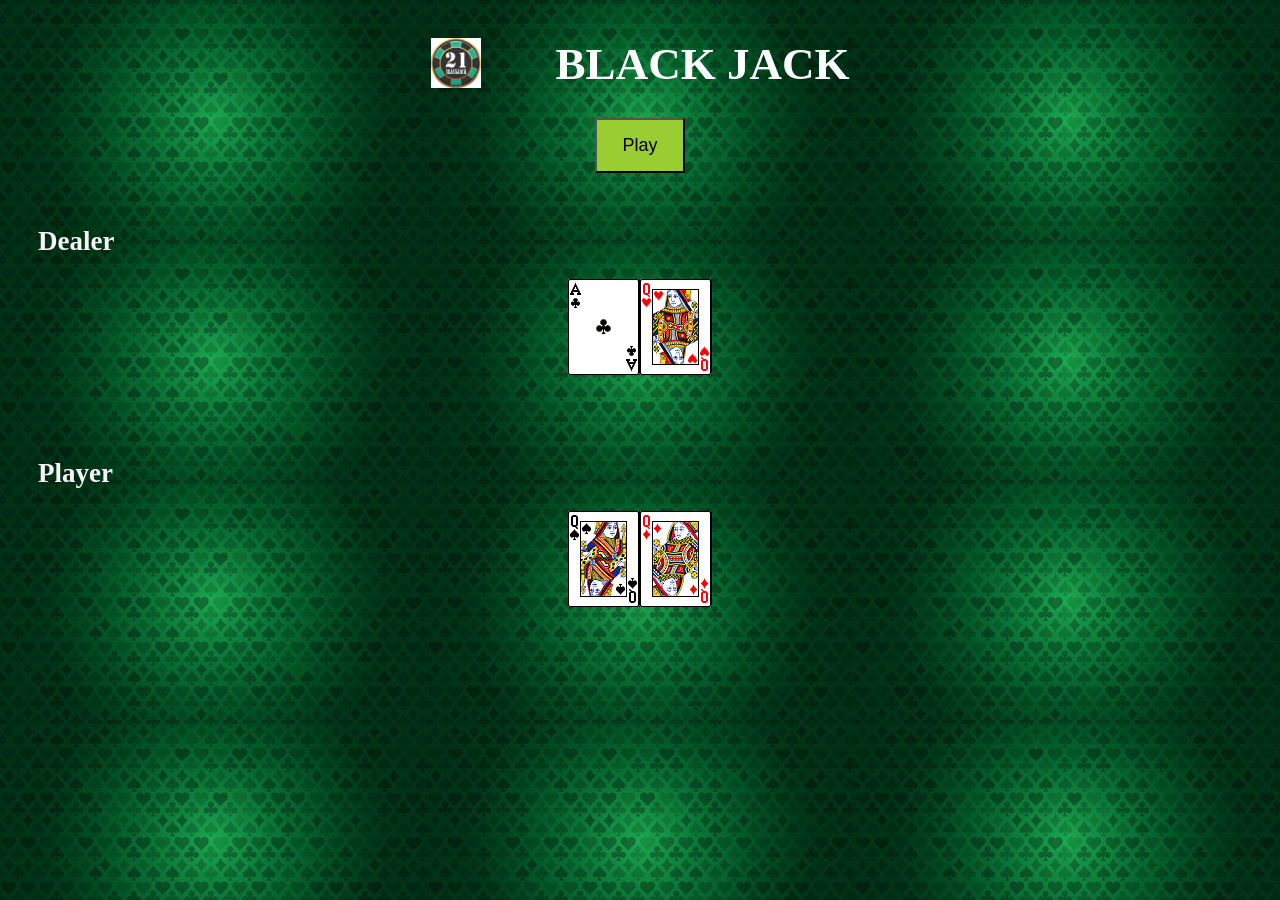
==== html/blackJack.html @ e99f3a0a "Made register page , and redirection to game page after succesfull login" ====
<!DOCTYPE html>
<html lang="en">
<head>
    <meta charset="UTF-8">
    <meta name="viewport" content="width=device-width, initial-scale=1.0">
    <title>Document</title>
    <script src="../js/blackJack.js"></script>
    <link rel="stylesheet" href="../styles/style.css">
</head>
<body>
     <header class="heading">
            <img src="../images/logo.png" class="logo">
            <h1 class="title">BLACK JACK </h1>
     </header>  
    <div >
    <button class="play_button">Play</button>
    </div>
    <section class="dealer">
        <h2>Dealer</h2>
        <div class="dealer-cards">
            <img src="../images/1.png">
            <img src="../images/11.png">

        </div>

    </section>
    <section class="player">
        <h2>Player</h2>
        <div class="player-cards">
            <img src="../images/10.png">
            <img src="../images/12.png">
        </div>
    </section>
    
</body>
</html>
---- styles/style.css ----
body
{
    
    background-image: url("../images/casino2.jpg");
}
.heading
{
    display: flex;
    align-items: center;
    justify-content: center;
    gap: 75px;
    flex-wrap: wrap;
}

.logo{
    width: 50px;
    height: 50px;
   align-content: end;
    
}

.title{
    height: 50px;
    font-size: 45px;
    font: weight 10px;
    color: white;
}
div{

    display: flex;
    justify-content: center;

}

.play_button
{
    display: flex;
    padding: 15px 25px;
    font-size: large;
    background-color:yellowgreen;
    align-items: center;
    justify-content: center;
   
}
.play_button:hover{
    background-color: green;
}

.dealer
{
   font-size: large;
   justify-content: center;
   color: whitesmoke;
   padding: 30px 30px;
   border-radius: 15px;


}
.player
{
    font-size: large;
    justify-content: center;
    color: whitesmoke;
    padding: 30px 30px;
    border-radius: 10px;
}



.login-container{
    display:flex;
    flex-direction: column;
    gap: 15px;
    justify-content: center;
    align-items: center;
    margin: 20px auto;
    padding: 30px;
}


.register-container{
    display:flex;
    flex-direction: column;
    gap: 15px;
    justify-content: center;
    align-items: center;
    margin: 20px auto;
    padding: 30px;
}
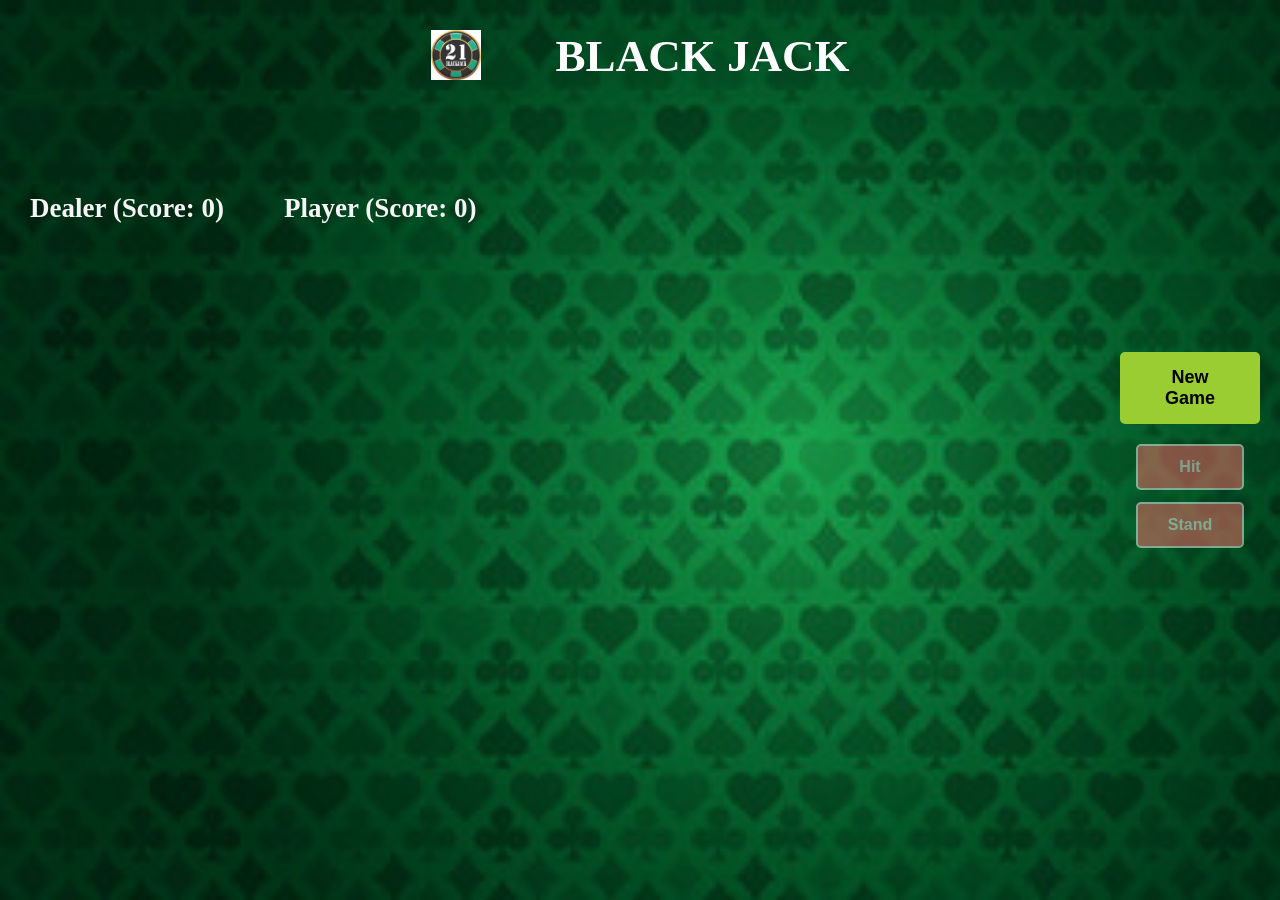
==== commit 7e92fa21: "Added Game Logic" ====
--- a/html/blackJack.html
+++ b/html/blackJack.html
@@ -3,7 +3,7 @@
 <head>
     <meta charset="UTF-8">
     <meta name="viewport" content="width=device-width, initial-scale=1.0">
-    <title>Document</title>
+    <title>Blackjack Game</title>
     <script src="../js/blackJack.js"></script>
     <link rel="stylesheet" href="../styles/style.css">
 </head>
@@ -12,25 +12,32 @@
             <img src="../images/logo.png" class="logo">
             <h1 class="title">BLACK JACK </h1>
      </header>  
-    <div >
-    <button class="play_button">Play</button>
-    </div>
-    <section class="dealer">
-        <h2>Dealer</h2>
-        <div class="dealer-cards">
-            <img src="../images/1.png">
-            <img src="../images/11.png">
+    
+    <div class="game-wrapper">
+        <div class="table-area">
+            <section class="dealer">
+                <h2>Dealer <span id="dealer-score">(Score: 0)</span></h2>
+                <div class="dealer-cards" id="dealer-cards">
+                </div>
+            </section>
 
+            <section class="player">
+                <h2>Player <span id="player-score">(Score: 0)</span></h2>
+                <div class="player-cards" id="player-cards">
+                </div>
+            </section>
+
+            <div class="result-message" id="result-message"></div>
         </div>
 
-    </section>
-    <section class="player">
-        <h2>Player</h2>
-        <div class="player-cards">
-            <img src="../images/10.png">
-            <img src="../images/12.png">
+        <div class="controls-right" aria-hidden="false">
+            <button class="play_button" onclick="startNewGame()">New Game</button>
+            <div class="game-actions-vertical">
+                <button class="action-button" id="hit-btn" onclick="playerHit()" disabled>Hit</button>
+                <button class="action-button" id="stand-btn" onclick="playerStand()" disabled>Stand</button>
+            </div>
         </div>
-    </section>
+    </div>
     
 </body>
 </html>
--- a/styles/style.css
+++ b/styles/style.css
@@ -3,7 +3,12 @@
 {
     
     background-image: url("../images/casino2.jpg");
-}
+    background-size: cover;
+    background-attachment: fixed;
+    margin: 0;
+    padding: 0;
+}
+
 .heading
 {
     display: flex;
@@ -11,6 +16,7 @@
     justify-content: center;
     gap: 75px;
     flex-wrap: wrap;
+    margin-bottom: 30px;
 }
 
 .logo{
@@ -26,11 +32,18 @@
     font: weight 10px;
     color: white;
 }
+
 div{
 
     display: flex;
     justify-content: center;
 
+}
+
+.game-controls {
+    display: flex;
+    justify-content: center;
+    margin-bottom: 30px;
 }
 
 .play_button
@@ -41,10 +54,15 @@
     background-color:yellowgreen;
     align-items: center;
     justify-content: center;
-   
-}
+    border: none;
+    border-radius: 5px;
+    cursor: pointer;
+    font-weight: bold;
+}
+
 .play_button:hover{
     background-color: green;
+    transform: scale(1.05);
 }
 
 .dealer
@@ -54,9 +72,18 @@
    color: whitesmoke;
    padding: 30px 30px;
    border-radius: 15px;
-
-
-}
+   margin-bottom: 30px;
+}
+
+.dealer-cards {
+    display: flex;
+    gap: 15px;
+    justify-content: center;
+    flex-wrap: nowrap;
+    overflow-x: auto;
+    margin-top: 15px;
+}
+
 .player
 {
     font-size: large;
@@ -64,9 +91,117 @@
     color: whitesmoke;
     padding: 30px 30px;
     border-radius: 10px;
-}
-
-
+    margin-bottom: 30px;
+}
+
+.player-cards {
+    display: flex;
+    gap: 15px;
+    justify-content: center;
+    flex-wrap: nowrap;
+    overflow-x: auto;
+    margin-top: 15px;
+}
+
+.card-image {
+    width: 80px;
+    height: 120px;
+    border-radius: 5px;
+    box-shadow: 0 4px 8px rgba(0, 0, 0, 0.3);
+    transition: transform 0.2s;
+}
+
+.card-image:hover {
+    transform: scale(1.1);
+}
+
+.game-actions {
+    display: flex;
+    gap: 20px;
+    justify-content: center;
+    margin: 30px 0;
+}
+
+/* Right side vertical controls */
+.game-wrapper {
+    display: flex;
+    align-items: flex-start;
+    gap: 20px;
+}
+
+.table-area {
+    flex: 1 1 auto;
+    margin-right: 180px; /* reserve space for fixed right controls */
+}
+
+.controls-right {
+    position: fixed;
+    right: 20px;
+    top: 50%;
+    transform: translateY(-50%);
+    display: flex;
+    flex-direction: column;
+    gap: 20px;
+    align-items: center;
+    z-index: 50;
+    width: 140px;
+}
+
+.game-actions-vertical {
+    display: flex;
+    flex-direction: column;
+    gap: 12px;
+}
+
+.action-button {
+    padding: 12px 30px;
+    font-size: 16px;
+    font-weight: bold;
+    border: 2px solid white;
+    background-color: #ff6b6b;
+    color: white;
+    border-radius: 5px;
+    cursor: pointer;
+    transition: all 0.3s;
+}
+
+.action-button:hover:not(:disabled) {
+    background-color: #ff5252;
+    transform: scale(1.05);
+}
+
+.action-button:disabled {
+    opacity: 0.5;
+    cursor: not-allowed;
+}
+
+.result-message {
+    text-align: center;
+    font-size: 24px;
+    font-weight: bold;
+    color: white;
+    padding: 20px;
+    margin: 20px auto;
+    border-radius: 10px;
+    max-width: calc(100% - 220px); /* avoid overlapping right controls */
+    min-height: 30px;
+}
+
+.result-message.win {
+    background-color: rgba(76, 175, 80, 0.8);
+    border: 3px solid #4CAF50;
+}
+
+.result-message.lose {
+    background-color: rgba(244, 67, 54, 0.8);
+    border: 3px solid #F44336;
+}
+
+.result-message.tie {
+    background-color: rgba(255, 193, 7, 0.8);
+    border: 3px solid #FFC107;
+    color: black;
+}
 
 .login-container{
     display:flex;
@@ -78,7 +213,6 @@
     padding: 30px;
 }
 
-
 .register-container{
     display:flex;
     flex-direction: column;
@@ -87,4 +221,4 @@
     align-items: center;
     margin: 20px auto;
     padding: 30px;
-}+}
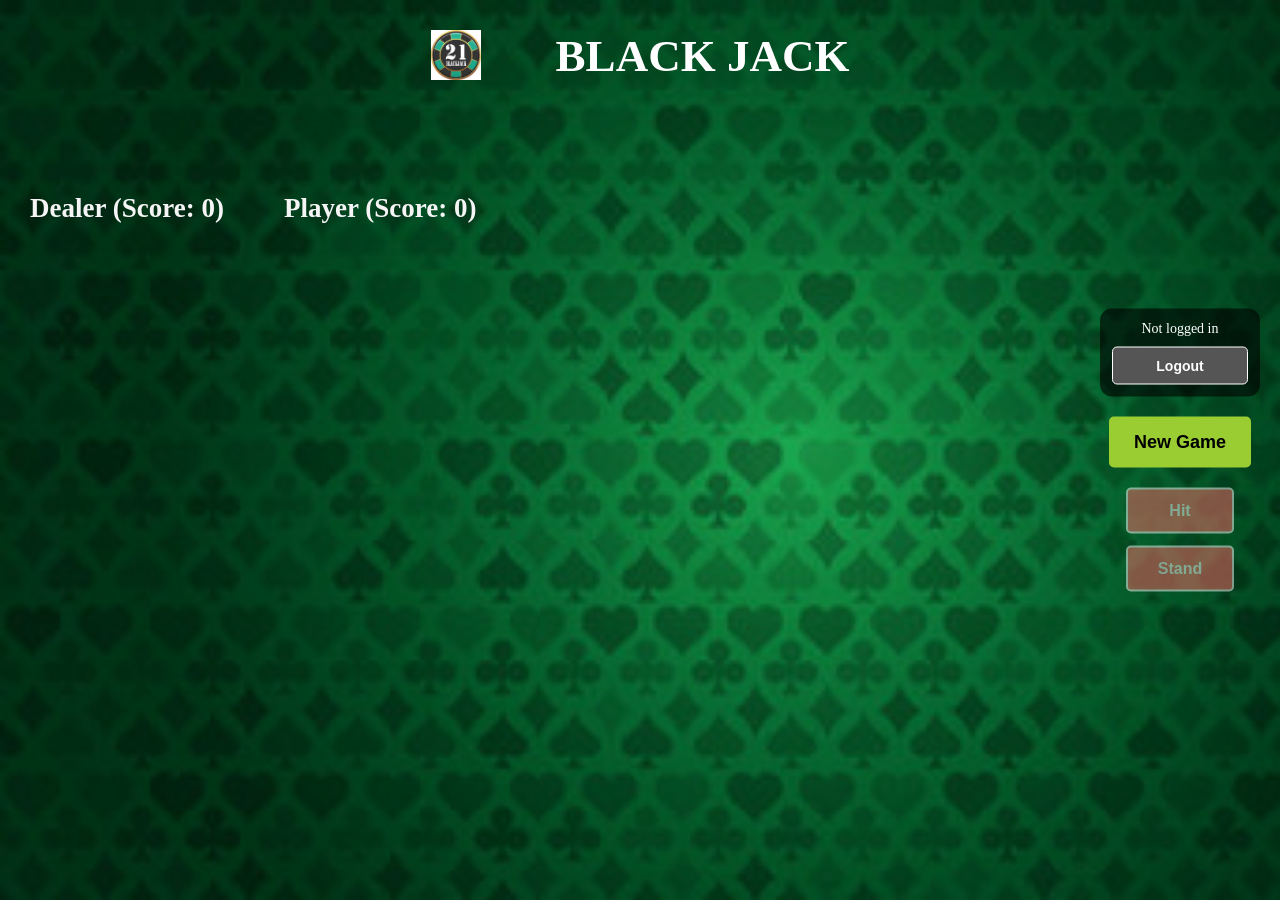
==== commit 74a42cf2: "Made final changes" ====
--- a/html/blackJack.html
+++ b/html/blackJack.html
@@ -31,6 +31,10 @@
         </div>
 
         <div class="controls-right" aria-hidden="false">
+            <div class="user-panel">
+                <div id="user-display">Not logged in</div>
+                <button class="logout-button" id="logout-btn" onclick="logoutUser()">Logout</button>
+            </div>
             <button class="play_button" onclick="startNewGame()">New Game</button>
             <div class="game-actions-vertical">
                 <button class="action-button" id="hit-btn" onclick="playerHit()" disabled>Hit</button>
--- a/styles/style.css
+++ b/styles/style.css
@@ -144,7 +144,48 @@
     gap: 20px;
     align-items: center;
     z-index: 50;
-    width: 140px;
+    width: 160px;
+}
+
+.user-panel {
+    display: flex;
+    flex-direction: column;
+    align-items: center;
+    gap: 10px;
+    padding: 12px;
+    border-radius: 12px;
+    background-color: rgba(0, 0, 0, 0.6);
+    color: #fff;
+    width: 100%;
+    box-sizing: border-box;
+}
+
+.user-panel #user-display {
+    font-size: 14px;
+    text-align: center;
+    word-break: break-word;
+}
+
+.logout-button {
+    width: 100%;
+    padding: 10px 16px;
+    font-size: 14px;
+    font-weight: bold;
+    background-color: #555;
+    color: #fff;
+    border: 1px solid #fff;
+    border-radius: 5px;
+    cursor: pointer;
+    transition: background-color 0.2s ease;
+}
+
+.logout-button:hover:not(:disabled) {
+    background-color: #777;
+}
+
+.logout-button:disabled {
+    opacity: 0.5;
+    cursor: not-allowed;
 }
 
 .game-actions-vertical {
@@ -222,3 +263,8 @@
     margin: 20px auto;
     padding: 30px;
 }
+
+
+a{
+    color: white;
+}
